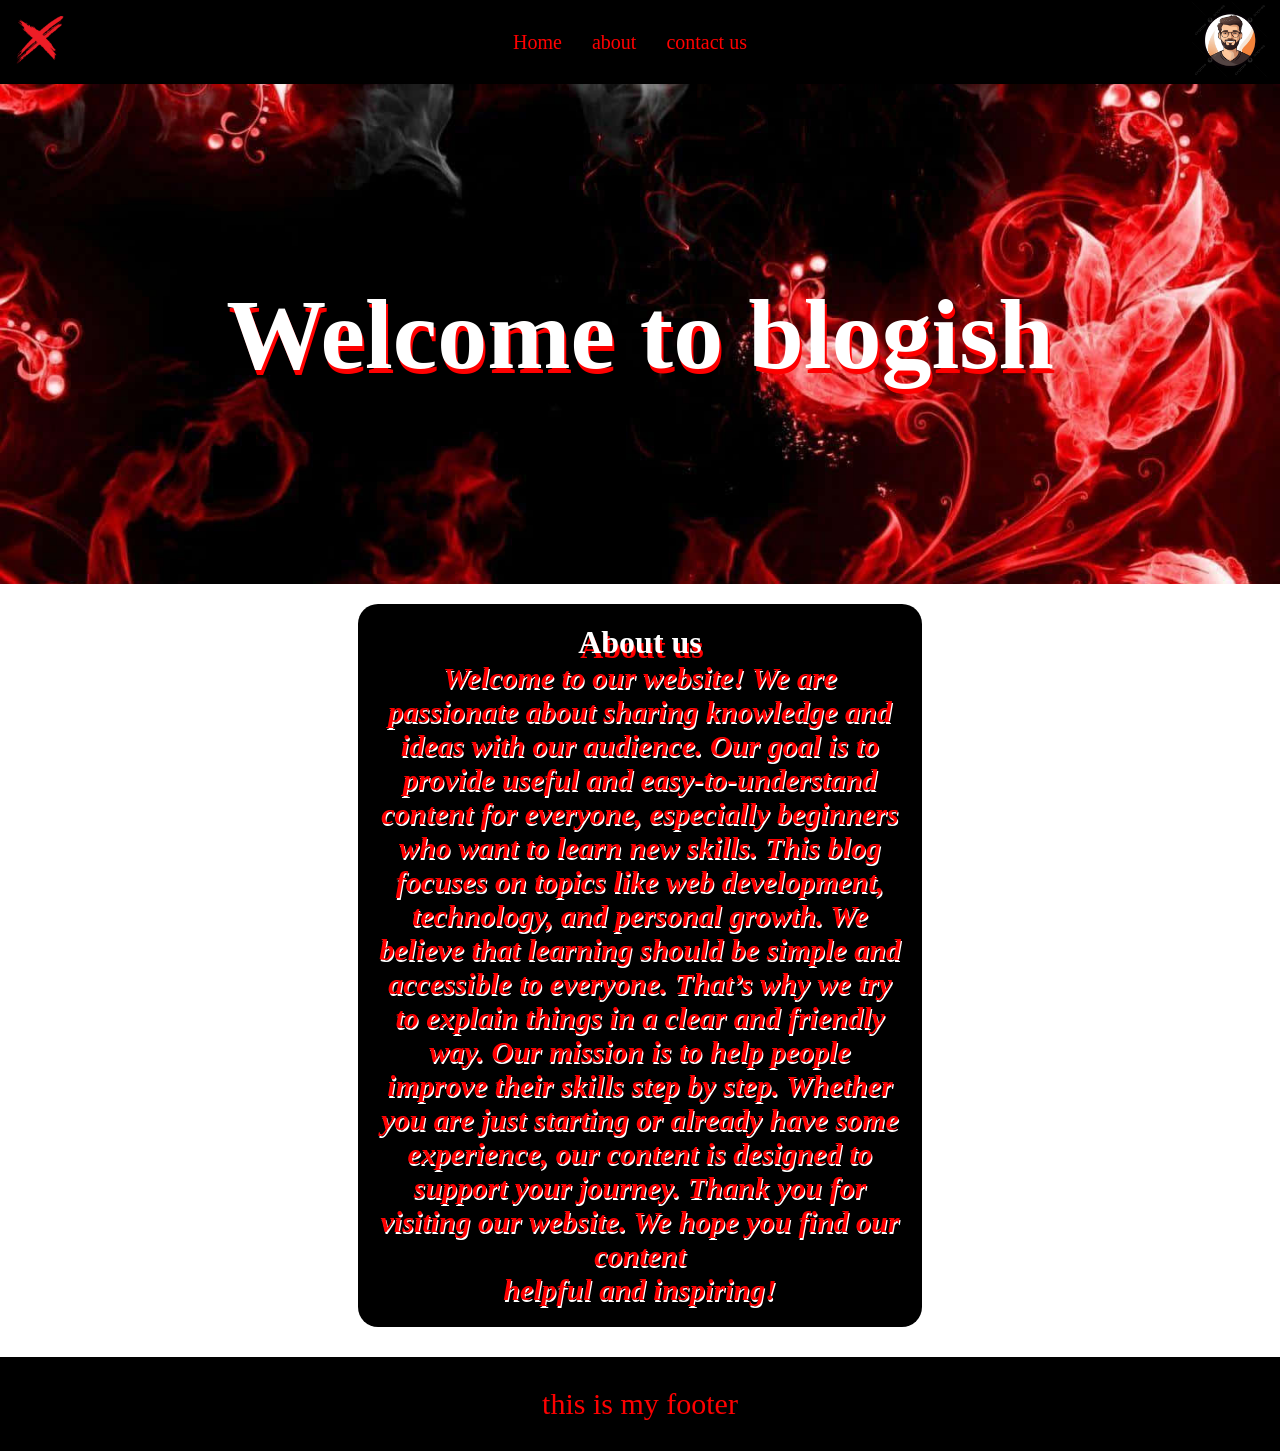
==== about.html @ dfbeed04 "done" ====
<!DOCTYPE html>
<html lang="en">
<head>
    <meta charset="UTF-8">
    <meta name="viewport" content="width=device-width, initial-scale=1.0">
    <title>About</title>
    <link rel="stylesheet" href="style.css">
    
    
</head>
<body>
      <div class="nav">
        <div class="left">
            <img src="./assets/logo.png" height="60px" width="60px" alt="">
        </div>
        <div class="right">
            <a href="index.html">Home</a>
            <a href="about.html">about</a>
            <a href="contact.html">
                contact us
            </a>
        </div>
        <div class="profile">
            <img src="./assets/pngtree-man-avatar-image-for-profile-png-image_13001882.png " alt="">
        </div>


    </div>
     <div class="banner">
        <h1>
            Welcome to blogish
        </h1>
       


    </div>
    <div class="about">
        <h1>About us</h1>
        <h3>Welcome to our website!
We are passionate about sharing knowledge and ideas with our audience. Our goal is to provide useful and easy-to-understand content for everyone, especially beginners who want to learn new skills.
This blog focuses on topics like web development, technology, and personal growth. We believe that learning should be simple and accessible to everyone. That’s why we try to explain things in a clear and friendly way.
Our mission is to help people improve their skills step by step. Whether you are just starting or already have some experience, our content is designed to support your journey.

Thank you for visiting our website. We hope you find our content <br> helpful and inspiring!</h3>
    </div>
<div class="footer">
        <p>
            this is my footer
        </p>

















    
</body>
</html>
---- style.css ----
*{
    padding: 0px;
    margin: 0px;
}

.nav{
     
    display: flex;
    align-items: center;
    justify-content: space-between;
    padding: 0px 10px;
    background: #000;


}
.left h1{
    color: red;
}

.right{
    display: flex;
    gap: 30px;
}
.right a{
    color:  red;
    text-decoration: none;
    font-size: 20px;
    

}
.right a:hover{
    color: white;
    text-decoration: underline;
    font-size: 22px;
    
}

.banner{
    text-align: center;
    /* padding: 100px; */
    font-size: 50px;
     background-image: url(./assets/bg.jpg);
     
     width: 100%;
     background-repeat: no-repeat;
     background-position: center;
     background-size: cover;
     color: white;
     height: 500px;
     /* padding-top: 100px; */
     display: flex;
      justify-content: center;
      align-items: center;
}
.banner h1{

    /* padding-top: 90px;
     */
      display: flex;
      justify-content: center;
      align-items: center;
}
.text{



    font-size: 30px;
    text-align: center;

}
.footer{

    background: black;
    color: red;
    font-size: 30px;

text-align: center;
padding: 30px;
margin-top: 30px;

}
.card {
    background: #000;
    width: 200px;
    height: 300px;
    margin: 30px;
    border-radius: 10px;
    padding: 50px;
    color: wheat 

}
.profile img{
    height: 80px;
    width: 80px;

}
.blogs{
    display: flex;
    justify-content: center;
    align-items: center;
    gap: 20px;
   

    
}
.blog{
    width: 25%;
    overflow: hidden;
    padding: 20px;
    box-shadow: 0 5px 15px rgba(0,0,0,0.1);
    margin-top: 20px;
    border-radius: 15px;
     background-color: #000;


}

.blogs h1{
    color:  white;
    text-shadow: 2px 3px red;

}
.blog>p{
    text-align: justify;
    font-style: italic;
     color:red;
      line-height: 1.6;
      text-shadow: 1px 2px white;

    


}

.con{
 display: flex;
 justify-content: center;
 align-items: center;
 flex-direction: column;
 gap: 30px;
 margin-top: 20px;


}
.con p{
    font-size: 25px;
}
.banner>h1{
    text-shadow: 2px 5px red;
}
.about{
    text-align: center;
    width: 44%;
    display: flex;
    justify-content: center;
    align-items: center;
    flex-direction: column;
    margin: 0 auto;
    background-color: #000;
    margin-top: 20px;
    padding: 20px;
    border-radius: 20px;
}
.about h1{
     text-shadow: 2px 5px red;
     color: white;

}
.about h3{
    font-size: 30px;
    color: red;
text-shadow: 1px 2px white;
font-style: italic;
   
}

*{
    margin: 0;
    padding: 0;
    box-sizing: border-box;
}



/* container */
.contact{
    width: 300px;
    margin: 100px auto;
    background-color: black;
    padding: 30px;
    border-radius: 10px;
    text-align: center;
}

/* heading */
.contact h1{
    color: red;
    margin-bottom: 15px;
}

/* inputs */
.contact input,
.contact textarea{
    width: 100%;
    padding: 10px;
    margin-top: 10px;
    border: 1px solid black;
}

/* button */
.contact button{
    width: 100%;
    padding: 10px;
    margin-top: 15px;
    background-color: red;
    color: white;
    border: none;
    cursor: pointer;
}

/* hover */
.contact button:hover{
    background-color: black;
}
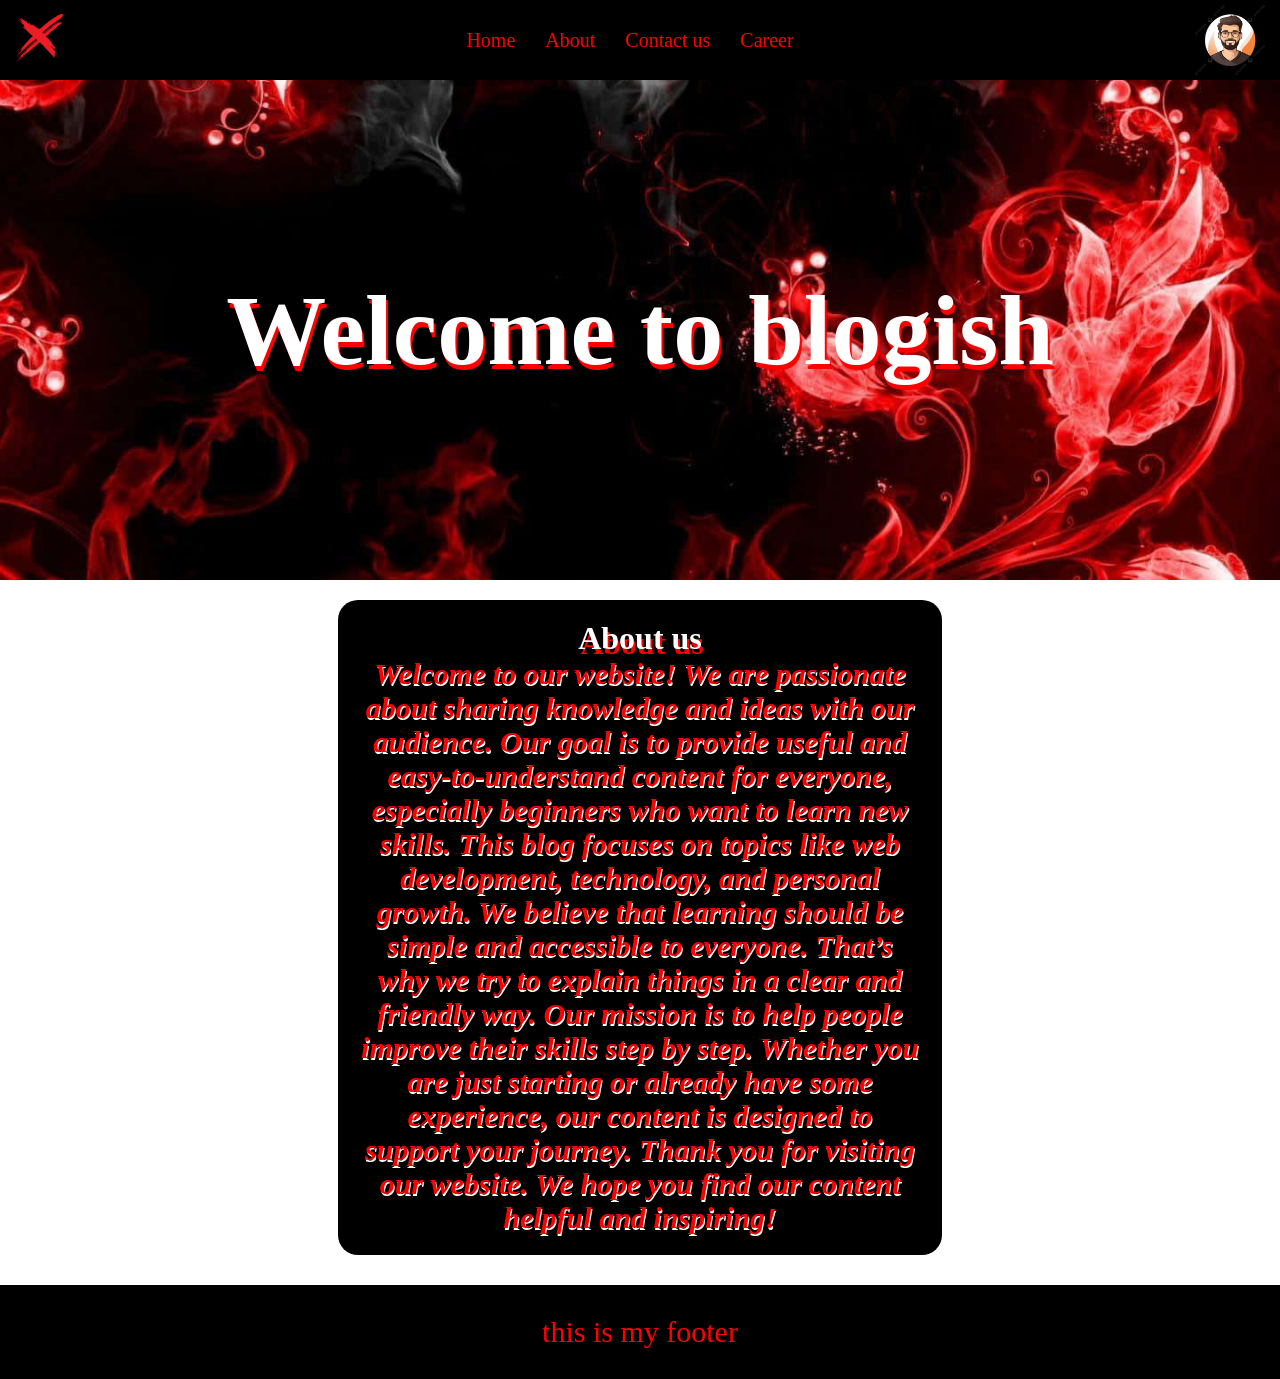
==== commit e109b4f5: "all done" ====
--- a/about.html
+++ b/about.html
@@ -15,10 +15,12 @@
         </div>
         <div class="right">
             <a href="index.html">Home</a>
-            <a href="about.html">about</a>
+            <a href="about.html">About</a>
             <a href="contact.html">
-                contact us
+                Contact us
             </a>
+            <a href="career.html">Career</a>
+            
         </div>
         <div class="profile">
             <img src="./assets/pngtree-man-avatar-image-for-profile-png-image_13001882.png " alt="">
--- a/style.css
+++ b/style.css
@@ -174,11 +174,6 @@
    
 }
 
-*{
-    margin: 0;
-    padding: 0;
-    box-sizing: border-box;
-}
 
 
 
@@ -221,4 +216,231 @@
 /* hover */
 .contact button:hover{
     background-color: black;
-}+}
+.heading{
+    font-size: 30px;
+    color: black;
+    text-align: center;
+    margin-top: 30px;
+    padding: 15px;
+    text-shadow: 2px 4px red;
+    color: white;
+    
+}
+.table {
+  width: 80%;
+  margin: 80px auto;
+  border-collapse: collapse;
+  text-align: center;
+  background-color: black;
+  color: white;
+  height: 500px;
+   box-shadow: 0 4px 10px rgba(228, 223, 223, 0.5);
+}
+
+
+.table th {
+  background-color: red;
+  color: white;
+  padding: 15px;
+  border: 1px solid red;
+}
+
+
+.table td {
+  padding: 15px;
+  border: 1px solid red;
+  color: white;
+}
+
+.nav{
+     box-shadow: 0 4px 10px rgba(231, 6, 6, 0.5);
+}
+.colour{
+    background-color: black;
+}
+.foot{
+    background-color: red;
+      
+    color: white;
+    font-size: 30px;
+
+text-align: center;
+padding: 30px;
+margin-top: 30px;
+}
+.profile{
+    justify-content: center;
+    display: flex;
+    align-items: center;
+    
+}
+.profile button{
+    padding: 10px;
+    border-radius: 10px;
+    border: none;
+    font-weight: 600;
+    font-size: 18px;
+    background-color: red;
+    color: white;
+      transition: all 0.3s ease;
+
+
+}
+.profile button:hover{
+    
+    background: #fffefe;
+    transform: scale(1.05);
+
+}
+.profile button>a{
+    color: white;
+    text-decoration: none;
+}
+.profile button>a:hover{
+    color: rgb(223, 18, 18);
+    text-decoration: none;
+}
+
+
+.maintext{
+    font-size: 40px;
+    text-align: center;
+    margin: 10px;
+    padding: 35px;
+    
+}
+.forms {
+    font-size: 120%;
+    color: black;
+    background-color: black;
+    border: 2px solid white;   
+    border-radius: 5px;
+    text-align: center;
+
+    display: flex;           
+    flex-direction: column;
+
+    padding: 50px;
+    width: 300px;
+    margin: 50px auto;       
+    height: 300px; 
+}
+.forms input {
+    margin: 10px 0;
+    padding: 12px;
+    border: 1px solid #ccc;
+    border-radius: 4px;
+}
+
+
+
+.login-btn {
+    background: #667eea;
+    color: white;
+    border: none;
+    padding: 8px 18px;
+    border-radius: 6px;
+    cursor: pointer;
+    font-weight: 500;
+}
+
+.login-btn a {
+    color: white;
+    text-decoration: none;
+}
+
+/* Login Form */
+.login-container {
+    background: white;
+    padding: 40px 30px;
+    border-radius: 16px;
+    box-shadow: 0 15px 35px rgba(0,0,0,0.1);
+    width: 100%;
+    max-width: 420px;
+    text-align: center;
+    margin: 80px auto;
+}
+
+.maintext {
+    margin-bottom: 30px;
+    color: #333;
+    font-size: 28px;
+}
+
+.login-form .input-box {
+    display: flex;
+    align-items: center;
+    background: #f8f9fa;
+    border: 2px solid #e0e0e0;
+    border-radius: 10px;
+    margin-bottom: 18px;
+    padding: 12px 16px;
+    transition: all 0.3s;
+}
+
+.login-form .input-box:focus-within {
+    border-color: #667eea;
+    box-shadow: 0 0 0 3px rgba(102, 126, 234, 0.1);
+}
+
+.login-form .input-box img {
+    width: 24px;
+    height: 24px;
+    margin-right: 12px;
+    opacity: 0.7;
+}
+
+.login-form input {
+    border: none;
+    background: none;
+    flex: 1;
+    font-size: 16px;
+    outline: none;
+}
+
+.options {
+    display: flex;
+    justify-content: space-between;
+    align-items: center;
+    margin: 15px 0 25px;
+    font-size: 14px;
+}
+
+.forgot {
+    color: #667eea;
+    text-decoration: none;
+}
+
+.forgot:hover {
+    text-decoration: underline;
+}
+
+.submit-btn {
+    width: 100%;
+    padding: 14px;
+    background: #667eea;
+    color: white;
+    border: none;
+    border-radius: 10px;
+    font-size: 16px;
+    font-weight: 600;
+    cursor: pointer;
+    transition: all 0.3s;
+}
+
+.submit-btn:hover {
+    background: #5a6fd8;
+    transform: translateY(-2px);
+}
+
+.signup-link {
+    margin-top: 25px;
+    color: #666;
+}
+
+.signup-link a {
+    color: #667eea;
+    text-decoration: none;
+    font-weight: 500;
+}
